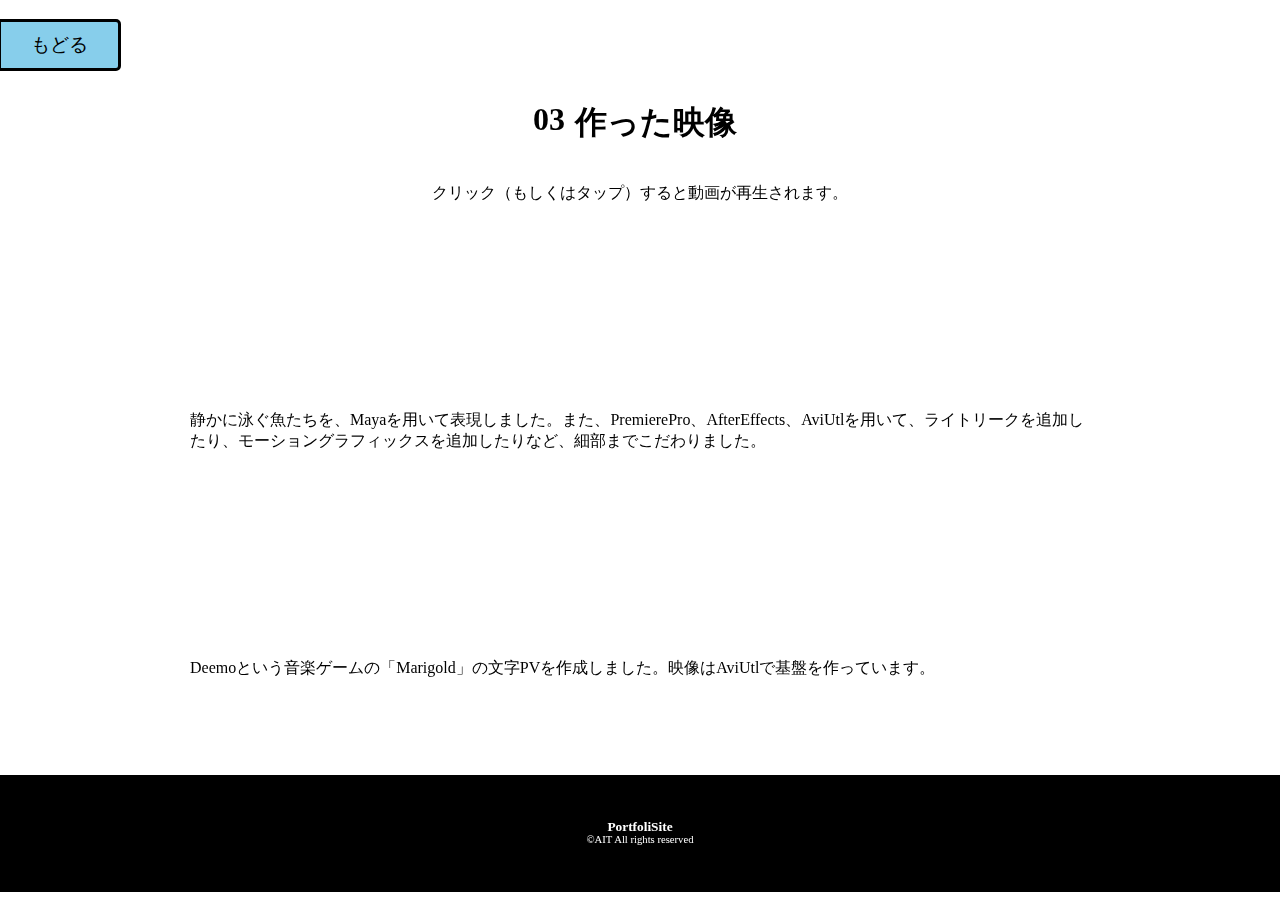
==== skill03.html @ 7368f476 "内蔵ブラウザへの対策" ====
<!DOCTYPE html>
<html lang="jp">
<head>
    <meta charset="UTF-8">
    <meta name="viewport" content="width=device-width, initial-scale=1.0">

    <meta name="robots" content="noindex,nofollow">
    <title>映像製作</title>
    <link rel="stylesheet" href="styleSkill03.css">
</head>
<body>
    <script src="script.js"></script>
    <a href="index.html" class="backHome"><p>もどる</p></a>
    <video src="network_-_45961 (720p).mp4" class="movie" autoplay="" muted="" loop="" id="background-video">
        <p>お使いのブラウザには、動画の再生に対応していません。</p>
    </video>
    <section>
        <div class="cover"></div>
    </section>

    <section class="ex3">
        <div class="title">
            <h1>03</h1>
            <h1>作った映像</h1>
        </div>
        <p>クリック（もしくはタップ）すると動画が再生されます。</p>
        <div class="exSkill">
            <div class="videoContents">
                <div class="videoContentsMain1">
                    <video src="CGnimoVideo.mp4" id="nimo">
                        <p>お使いのブラウザには、動画の再生に対応していません。</p>
                    </video>
                    <img src="CGnimoVideoPre.png" alt="プレビュー" id="nimo">
                </div>
                <p>静かに泳ぐ魚たちを、Mayaを用いて表現しました。また、PremierePro、AfterEffects、AviUtlを用いて、ライトリークを追加したり、モーショングラフィックスを追加したりなど、細部までこだわりました。</p>
            </div>
            <div class="videoContents">
                <div class="videoContentsMain2">
                    <video src="marigoldMV.MP4" id="marigold">
                        <p>お使いのブラウザには、動画の再生に対応していません。</p>
                    </video>
                    <img src="marigoldMVpre.png" alt="プレビュー" id="marigold">
                </div>
                
                <p>Deemoという音楽ゲームの「Marigold」の文字PVを作成しました。映像はAviUtlで基盤を作っています。</p>
            </div>
        </div>
    </section>

    <footer>
        <h2>PortfoliSite</h2>
        <p>©︎AIT All rights reserved</p>
    </footer>

    <script>
        const nimoElement = document.getElementById("nimo");
        nimoElement.addEventListener("click", function() {
        const videoElement = document.getElementById("nimo");
        deleteImg1();
            if (!videoElement.paused) {
                videoElement.currentTime = 0;
            }
        videoElement.play();
        });

        const marigoldElement = document.getElementById("marigold");
        marigoldElement.addEventListener("click", function() {
        const videoElement = document.getElementById("marigold");
        deleteImg2();
            if (!videoElement.paused) {
                videoElement.currentTime = 0;
            }
        videoElement.play();
        });

        function deleteImg1(){
            let videoContentsMain = document.querySelector('.videoContentsMain1');
            let imgTags = videoContentsMain.querySelectorAll('img');
            deleteImg(imgTags);
        }

        function deleteImg2(){
            let videoContentsMain = document.querySelector('.videoContentsMain2');
            let imgTags = videoContentsMain.querySelectorAll('img');
            deleteImg(imgTags);
            
        }
        
        function deleteImg(imgTags){
            for (let i = 0; i < imgTags.length; i++) {
            imgTags[i].remove();
            }
        }
    </script>
</body>
</html>
---- styleSkill03.css ----
.backHome{
    position: fixed;
    top: 0;
    left: -2px;
    text-decoration: none;
    z-index: 3;
}

.backHome p{
    color: black;
    padding: 10px 30px;
    background-color: skyblue;
    font-size: 14pt;
    border: solid black;
    border-radius: 0 5px 5px 0;
}

.backHome p:hover{
    transform: scale(1.05);;
}

/*追尾*/

#background-video{
    position: fixed;
    top: 0;
    left: 0;
    width: 100%;
    height: 100%;
    z-index: -2;
    object-fit: cover;
    background-attachment: fixed;
    backdrop-filter: blur(1px); 
}

.cover{
    position: fixed;
    top: 0;
    z-index: -1;
    height: 3000px;
    width: 300px;
    /*backdrop-filter: blur(8px); */
    background-color: rgba(255, 255, 255, 0.5);
    border: 1px solid rgba(255, 255, 255, 0.4); /* 枠線をさりげなく指定 */
    border-right-color: rgba(255, 255, 255, 0.2); /* 枠線の色をさりげなく指定 */
    border-bottom-color: rgba(255, 255, 255, 0.2);  /* 枠線の色をさりげなく指定 */
}

@media (min-width:768px){
    .cover{
        width: 1000px;
    }
}

body{
    margin: auto;
}
/*全てのセクションを中央に定義*/
section{
    display: block;
    width: 300px;
    margin: 30px auto;
}

@media (min-width:768px){
    section{
        width: 1000px;
        margin: 80px auto;
    }
}

.ex1, .ex2, .ex3, .ex4{
    display: flex;
    flex-direction: column;
    align-items: center;
}

.exSkill{
    width: 90%;
    margin: 0 auto;
}

.videoContents .videoContentsMain1 img{
    width: 100%;
    position: absolute;
    top: 0%;
    left: 0%;
    z-index: -1;
    opacity: 1;
}

.videoContents .videoContentsMain2 img{
    width: 100%;
    position: absolute;
    bottom: 0%;
    left: 0px;
    z-index: -1;
    opacity: 1;
}

.title{
    margin-top: 50px;
    display: flex;
}

@media (min-width:768px){
    .title{
        margin-top: 0;
    }
}

.title > h1{
    margin-right: 10px;
}

.videoContentsMain1, .videoContentsMain2{
    position: relative;
}

@media (min-width:768px){
    .videoContents .videoContentsMain1 img, .videoContents .videoContentsMain2 img{
        display: none;
    }
}

#nimo, #marigold{
    width: 100%;
    margin: 10px 5px;
}

@media (min-width:768px){
    #nimo, #marigold, .videoContents{
        width: 100%;
    }
}



.lang, .active{
    font-size: 15pt;
}

footer{
    background-color: black;
    padding: 40px 0;
}

footer h2, footer p{
    color: white;
    text-align: center;
    line-height: 2px;
}

footer h2{
    font-size: 10pt;
}

footer p{
    font-size: 8pt;
}
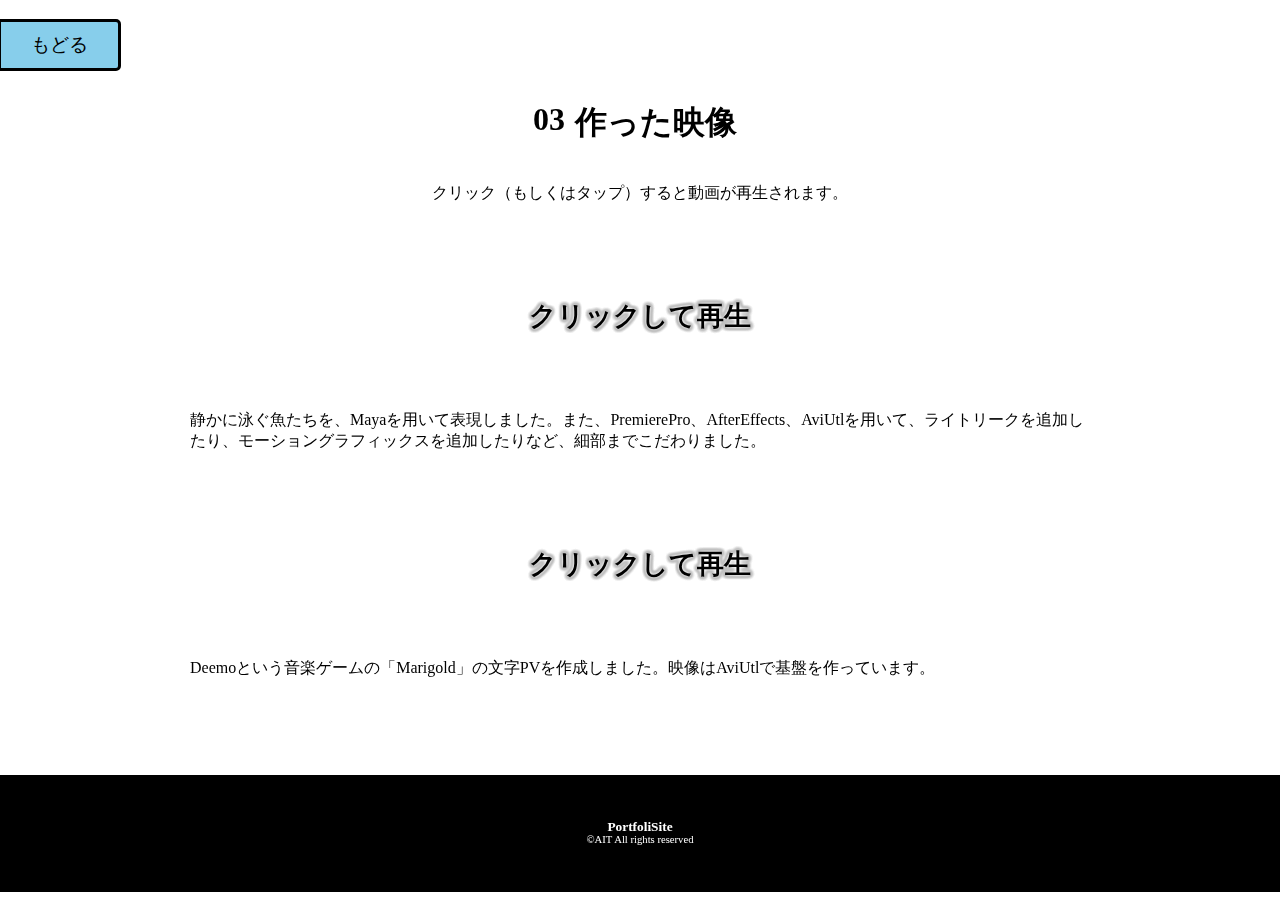
==== commit fab2f994: "動画の再生アルゴリズム変更" ====
--- a/skill03.html
+++ b/skill03.html
@@ -31,6 +31,7 @@
                         <p>お使いのブラウザには、動画の再生に対応していません。</p>
                     </video>
                     <img src="CGnimoVideoPre.png" alt="プレビュー" id="nimo">
+                    <p onclick="nimoStart()" class="coverText">クリックして再生</p>
                 </div>
                 <p>静かに泳ぐ魚たちを、Mayaを用いて表現しました。また、PremierePro、AfterEffects、AviUtlを用いて、ライトリークを追加したり、モーショングラフィックスを追加したりなど、細部までこだわりました。</p>
             </div>
@@ -40,6 +41,7 @@
                         <p>お使いのブラウザには、動画の再生に対応していません。</p>
                     </video>
                     <img src="marigoldMVpre.png" alt="プレビュー" id="marigold">
+                    <p onclick="marigoldStart()" class="coverText">クリックして再生</p>
                 </div>
                 
                 <p>Deemoという音楽ゲームの「Marigold」の文字PVを作成しました。映像はAviUtlで基盤を作っています。</p>
@@ -53,26 +55,22 @@
     </footer>
 
     <script>
-        const nimoElement = document.getElementById("nimo");
-        nimoElement.addEventListener("click", function() {
-        const videoElement = document.getElementById("nimo");
-        deleteImg1();
-            if (!videoElement.paused) {
-                videoElement.currentTime = 0;
+        let textNimo = document.querySelector('.videoContentsMain1 .coverText');
+        let textMarigold = document.querySelector('.videoContentsMain2 .coverText');
+
+        function textShow(element){
+            element.style.opacity = '100%';
+        }
+
+        function textHide(element){
+            element.style.opacity = '0%';
+        }
+
+        function deleteImg(imgTags){
+            for (let i = 0; i < imgTags.length; i++) {
+            imgTags[i].remove();
             }
-        videoElement.play();
-        });
-
-        const marigoldElement = document.getElementById("marigold");
-        marigoldElement.addEventListener("click", function() {
-        const videoElement = document.getElementById("marigold");
-        deleteImg2();
-            if (!videoElement.paused) {
-                videoElement.currentTime = 0;
-            }
-        videoElement.play();
-        });
-
+        }
         function deleteImg1(){
             let videoContentsMain = document.querySelector('.videoContentsMain1');
             let imgTags = videoContentsMain.querySelectorAll('img');
@@ -86,11 +84,80 @@
             
         }
         
-        function deleteImg(imgTags){
-            for (let i = 0; i < imgTags.length; i++) {
-            imgTags[i].remove();
+        function nimoStart() {
+            let videoElementNimo = document.getElementById("nimo");
+            let videoElementMarigold = document.getElementById("marigold");
+
+            if (!videoElementMarigold.paused) {
+                videoElementMarigold.pause();
+                textShow(textMarigold);
+            }
+
+            deleteImg1();
+
+            if (!videoElementNimo.paused) {
+                videoElementNimo.pause();
+                textShow(textNimo);
+            } else {
+                videoElementNimo.play();
+                textHide(textNimo);
+            }
+
+        }
+
+        function marigoldStart() {
+            let videoElementNimo = document.getElementById("nimo");
+            let videoElementMarigold = document.getElementById("marigold");
+            if (!videoElementNimo.paused) {
+                videoElementNimo.pause();
+                textShow(textNimo);
+            }
+            deleteImg1();
+            if (!videoElementMarigold.paused) {
+                videoElementMarigold.pause();
+                textShow(textMarigold);
+            } else {
+                videoElementMarigold.play();
+                textHide(textMarigold);
             }
         }
+
+        let nimoElement = document.getElementById("nimo");
+        nimoElement.addEventListener("click", function() {
+        let videoElement = document.getElementById("nimo");
+        let videoElementOther = document.getElementById("marigold");
+        deleteImg1();
+        if (!videoElementOther.paused) {
+            videoElementOther.pause();
+            textShow(textMarigold);
+        }
+        if (!videoElement.paused) {
+            videoElement.pause();
+            textShow(textNimo);
+        } else {
+            videoElement.play();
+            textHide(textNimo);
+        }
+        });
+        
+        const marigoldElement = document.getElementById("marigold");
+        marigoldElement.addEventListener("click", function() {
+        let videoElement = document.getElementById("marigold");
+        let videoElementOther = document.getElementById("nimo");
+        deleteImg2();
+            if (!videoElementOther.paused) {
+                videoElementOther.pause();
+                textShow(textNimo);
+            }
+            if (!videoElement.paused) {
+                videoElement.pause();
+                textShow(textMarigold);
+            } else {
+                videoElement.play();
+                textHide(textMarigold);
+            }
+        });
+        
     </script>
 </body>
 </html>--- a/styleSkill03.css
+++ b/styleSkill03.css
@@ -88,6 +88,22 @@
     z-index: -1;
     opacity: 1;
 }
+.coverText{
+    position: absolute;
+    top: 40%;
+    left: 50%;
+    transform: translate(-50%,-50%);
+    font-size: 10pt;
+    font-weight: bold;
+    text-shadow: 0 0 4px white, 0 0 4px white, 0 0 4px white, 0 0 4px white, 0 0 4px black, 0 0 4px black, 0 0 4px black, 0 0 4px black;/* 白と黒の縁取りと影を設定する */
+    opacity: 0;
+}
+@media (min-width:768px){
+    .coverText{
+        opacity: 1;
+        font-size: 20pt;
+    }
+}
 
 .videoContents .videoContentsMain2 img{
     width: 100%;
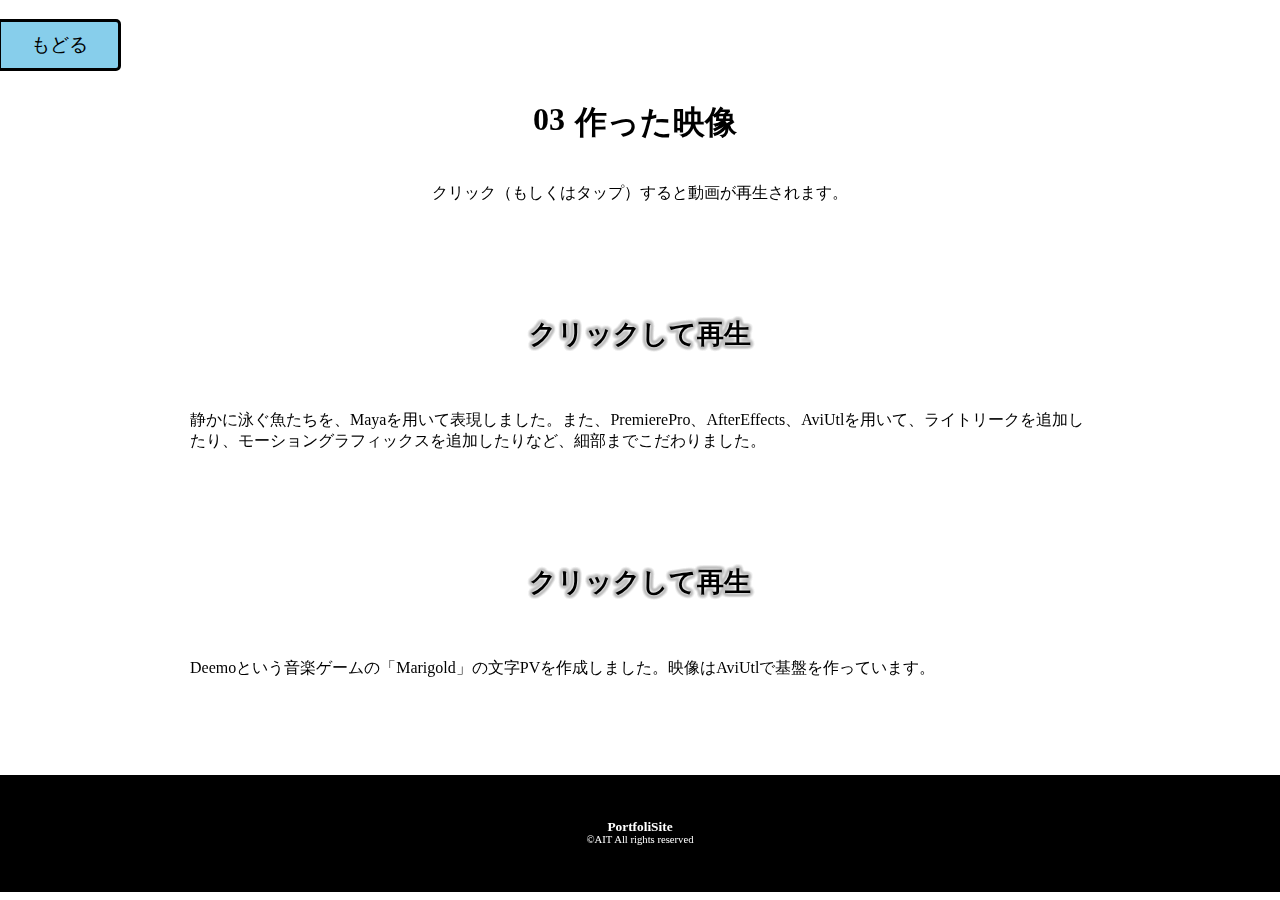
==== commit 72d2131a: "opacityの値を変更" ====
--- a/skill03.html
+++ b/skill03.html
@@ -10,8 +10,9 @@
 </head>
 <body>
     <script src="script.js"></script>
+
     <a href="index.html" class="backHome"><p>もどる</p></a>
-    <video src="network_-_45961 (720p).mp4" class="movie" autoplay="" muted="" loop="" id="background-video">
+    <video src="network_-_45961 (720p).mp4" class="movie" autoplay="" muted="" loop="" id="background-video" style="opacity: 10%;">
         <p>お使いのブラウザには、動画の再生に対応していません。</p>
     </video>
     <section>
@@ -32,6 +33,7 @@
                     </video>
                     <img src="CGnimoVideoPre.png" alt="プレビュー" id="nimo">
                     <p onclick="nimoStart()" class="coverText">クリックして再生</p>
+                    <p class="backStart" onclick="backN()">最初から見る</p>
                 </div>
                 <p>静かに泳ぐ魚たちを、Mayaを用いて表現しました。また、PremierePro、AfterEffects、AviUtlを用いて、ライトリークを追加したり、モーショングラフィックスを追加したりなど、細部までこだわりました。</p>
             </div>
@@ -42,6 +44,7 @@
                     </video>
                     <img src="marigoldMVpre.png" alt="プレビュー" id="marigold">
                     <p onclick="marigoldStart()" class="coverText">クリックして再生</p>
+                    <p class="backStart" onclick="backM()">最初から見る</p>
                 </div>
                 
                 <p>Deemoという音楽ゲームの「Marigold」の文字PVを作成しました。映像はAviUtlで基盤を作っています。</p>
@@ -57,12 +60,16 @@
     <script>
         let textNimo = document.querySelector('.videoContentsMain1 .coverText');
         let textMarigold = document.querySelector('.videoContentsMain2 .coverText');
-
-        function textShow(element){
+        let backNimo = document.querySelector('.videoContentsMain1 .backStart');
+        let backMarigold = document.querySelector('.videoContentsMain2 .backStart');
+        let FlgNimo = 0;
+        let FlgMarigold = 0;
+
+        function Show(element){
             element.style.opacity = '100%';
         }
 
-        function textHide(element){
+        function Hide(element){
             element.style.opacity = '0%';
         }
 
@@ -83,25 +90,27 @@
             deleteImg(imgTags);
             
         }
-        
+
         function nimoStart() {
             let videoElementNimo = document.getElementById("nimo");
             let videoElementMarigold = document.getElementById("marigold");
 
             if (!videoElementMarigold.paused) {
                 videoElementMarigold.pause();
-                textShow(textMarigold);
-            }
-
+                Show(textMarigold);
+            }
+    
             deleteImg1();
 
             if (!videoElementNimo.paused) {
                 videoElementNimo.pause();
-                textShow(textNimo);
+                Show(textNimo);
             } else {
                 videoElementNimo.play();
-                textHide(textNimo);
-            }
+                Hide(textNimo);
+            }
+
+            Show(backNimo);
 
         }
 
@@ -110,18 +119,21 @@
             let videoElementMarigold = document.getElementById("marigold");
             if (!videoElementNimo.paused) {
                 videoElementNimo.pause();
-                textShow(textNimo);
-            }
+                Show(textNimo);
+            }
+            
             deleteImg1();
             if (!videoElementMarigold.paused) {
                 videoElementMarigold.pause();
-                textShow(textMarigold);
+                Show(textMarigold);
             } else {
                 videoElementMarigold.play();
-                textHide(textMarigold);
-            }
-        }
-
+                Hide(textMarigold);
+            }
+
+            Show(backMarigold);
+            
+        }
         let nimoElement = document.getElementById("nimo");
         nimoElement.addEventListener("click", function() {
         let videoElement = document.getElementById("nimo");
@@ -129,16 +141,22 @@
         deleteImg1();
         if (!videoElementOther.paused) {
             videoElementOther.pause();
-            textShow(textMarigold);
-        }
+            Show(textMarigold);
+        }
+        
         if (!videoElement.paused) {
             videoElement.pause();
-            textShow(textNimo);
+            Show(textNimo);
         } else {
             videoElement.play();
-            textHide(textNimo);
-        }
+            Hide(textNimo);
+        }
+
+        Show(backNimo);
+        
         });
+
+        
         
         const marigoldElement = document.getElementById("marigold");
         marigoldElement.addEventListener("click", function() {
@@ -147,17 +165,45 @@
         deleteImg2();
             if (!videoElementOther.paused) {
                 videoElementOther.pause();
-                textShow(textNimo);
-            }
+                Show(textNimo);
+            }
+            
             if (!videoElement.paused) {
                 videoElement.pause();
-                textShow(textMarigold);
+                Show(textMarigold);
             } else {
                 videoElement.play();
-                textHide(textMarigold);
-            }
+                Hide(textMarigold);
+            }
+            
+            Show(backMarigold);
         });
-        
+
+        function backN(){
+        const video = document.getElementById("nimo");
+        const videoOther = document.getElementById("marigold");
+        
+        video.currentTime = 0;
+        Hide(textNimo);
+        video.play();
+        if (!videoOther.paused) {
+            videoOther.pause();
+            Show(textMarigold);
+        }
+        }
+        
+        function backM() {
+        const video = document.getElementById("marigold");
+        const videoOther = document.getElementById("nimo");
+        
+        video.currentTime = 0;
+        Hide(textMarigold);
+        video.play();
+        if (!videoOther.paused) {
+            videoOther.pause();
+            Show(textNimo);
+        }
+        }
     </script>
 </body>
 </html>--- a/styleSkill03.css
+++ b/styleSkill03.css
@@ -90,19 +90,42 @@
 }
 .coverText{
     position: absolute;
-    top: 40%;
+    top: 50%;
     left: 50%;
     transform: translate(-50%,-50%);
     font-size: 10pt;
     font-weight: bold;
     text-shadow: 0 0 4px white, 0 0 4px white, 0 0 4px white, 0 0 4px white, 0 0 4px black, 0 0 4px black, 0 0 4px black, 0 0 4px black;/* 白と黒の縁取りと影を設定する */
     opacity: 0;
+    z-index: 10;
 }
 @media (min-width:768px){
     .coverText{
         opacity: 1;
         font-size: 20pt;
     }
+}
+
+.backStart{
+    position: absolute;
+    bottom: 10px;
+    right: 10px;
+    z-index: 8;
+    padding: 2px 10px;
+    border-radius: 10px;
+    transition: 0.3s ease;
+    opacity: 0;
+}
+
+.backStart:hover{
+    transform: scale(1.05);
+}
+
+.videoContentsMain1 .backStart{
+    background-color: skyblue;
+}
+.videoContentsMain2 .backStart{
+    background-color: orange;
 }
 
 .videoContents .videoContentsMain2 img{
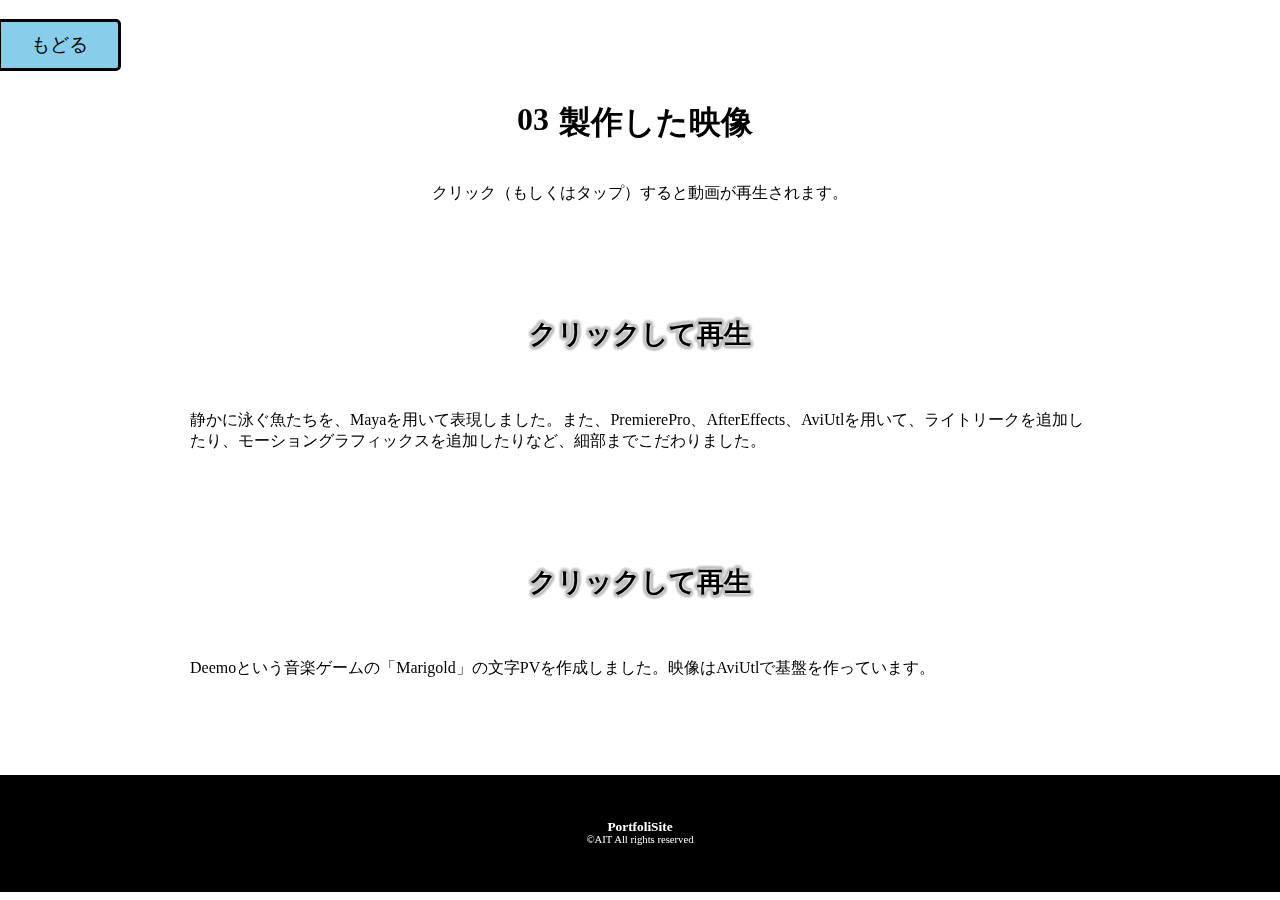
==== commit c88722ef: "送りがな統一" ====
--- a/skill03.html
+++ b/skill03.html
@@ -22,7 +22,7 @@
     <section class="ex3">
         <div class="title">
             <h1>03</h1>
-            <h1>作った映像</h1>
+            <h1>製作した映像</h1>
         </div>
         <p>クリック（もしくはタップ）すると動画が再生されます。</p>
         <div class="exSkill">
